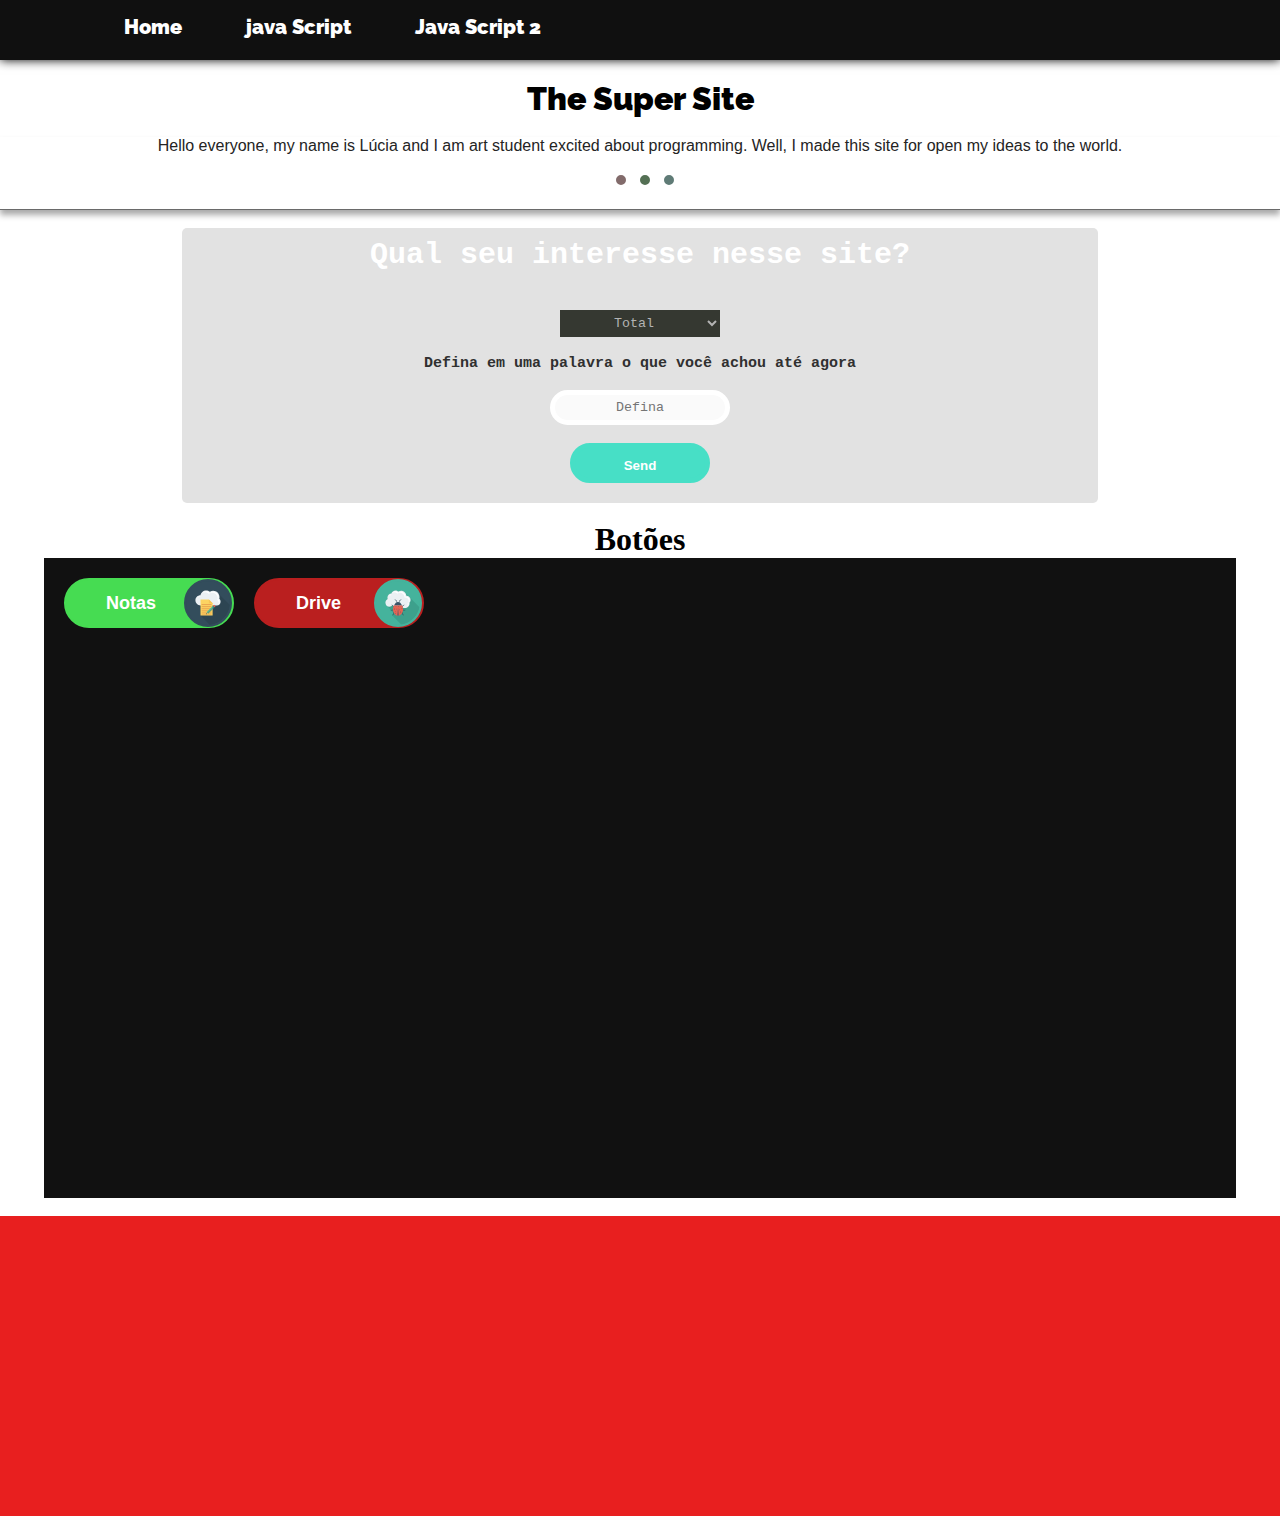
==== index.html @ a366f347 "Commit 1: Testes de JS" ====
<!DOCTYPE html>
<html lang="en">
<head>
    <meta charset="UTF-8">
    <meta http-equiv="X-UA-Compatible" content="IE=edge">
    <meta name="viewport" content="width=device-width, initial-scale=1.0">
    <title>Teste 2</title>
    <link rel="stylesheet" href="css/style.css" type="text/css">
    <link rel="stylesheet" href=".htaccess">
</head>
<body>
    <div class="cab">
        <div class="menu">
            <div>
                <ul class="munu-ul">
                    <li class="menu-op" ><a id="a" href="index.html">Home</a></li>
                    <li class="menu-op" ><a id="a" href="java1.html">java Script</a></li>
                    <li class="menu-op" ><a id="a" href="index.html">Java Script 2</a></li>
                </ul>
            </div>
        </div>
    </div>
<div class="init">
    <h1 id="title">The Super Site</h1>
</div>
<div class="content1">
<p id="description">Hello everyone, my name is Lúcia and I am art student excited about programming. Well, I made
    this site for open my ideas to the world.
</p>
<div class="balls">
<div id="ball1" class="ball"></div>
<div id="ball2" class="ball"></div>
<div id="ball3" class="ball"></div>
</div>
</div>
<br>
<div class="question">
    <h3>Qual seu interesse nesse site?</h3>
    <br>
    <div class="panel">
        <form action="" method="POST" name="interesting">
            <select name="choices" id="choices">
                <option value="total">Total</option>
                <option value="total">Mediano</option>
                <option value="total">Pouco</option>
            </select>
        </form>
        <br>
        <h5>Defina em uma palavra o que você achou até agora</h5>
        <br>
        <input type="text" placeholder="Defina" id="inp-def"></input>
        <br><br>
        <input type="button" value="Send" id="btn-send">
    </div>
</div>
<br>
<h1><center>Botões</center></h1>
<div class="mark">
    <div class="btn">
        <input type="button" id="btn-1" value="Notas">
        <div class="ico-btn"></div>
    </div>
    <br>
    <div class="btn">
        <input type="button" id="btn-2" value="Drive">
        <div class="ico-btn-2"></div>
    </div>
</div>
<br>

<div class="screen">
<script src="js/index.js"></script>
</div>
</body>

</html>
---- css/style.css ----
*{
    margin: 0;
    padding: 0;
}

body{
    margin: 0;
    padding: 0;
    width: 100%;
    height: 100%;
    background-color: rgb(255, 255, 255);
}
.cab{
    max-width: 100%;
    min-width: 100%;
    height: 60px;
    background-color: rgb(16, 16, 16);
    box-shadow: black 0px 0px 10px;
    margin: 0px;
    padding: 0;
    border: 0;
    position: relative;
}

.menu{
    position: relative;
    background-color: transparent;
    width: 90%;
    margin-left: auto;
    margin-right: auto;
    height: 30px;
    top: 15px;
}

@font-face{
    src: url(/fonts/Raleway-Black.ttf);
    font-family: font1;
}
.menu-op, #a{
    overflow: hidden;
    font-size: 20px;
    font-family: font1;
    display: inline;
    text-decoration: none;
    color: #ffffff;
    padding: 0px;
    position: relative;
}

#a{
    margin-left: 60px;
}

@media only screen and (max-width: 600px){
    
.menu-op, #a{
font-size: 18px;
margin-right: 6px;
margin-left: 6px;
text-align: center;

text-align: center;
}

.menu{
text-align: center;
top: 15px;
width: 95%;
}

#description{
    text-align: justify;
    padding: 20px;
    position: relative;
}

}
#a:hover{
    color: rgb(0, 245, 82);
    animation: menu 0.9s ease-in infinite;
}

@keyframes menu{0%{text-shadow: rgb(71, 130, 12) 0px 0px 1px;}50%{text-shadow: rgb(71, 130, 12) 0px 0px 6px;}100%{text-shadow: rgb(71, 130, 12) 0px 0px 1px;}}

#title{
    text-align: center;
    font-family: font1;
    padding: 20px;
}

#description{
    font-family: sans-serif;
    color: rgb(36, 36, 36);
    text-align: center;


}

.content1{
    border-bottom: #00000095 1px solid;
    box-shadow: rgba(0, 0, 0, 0.337) 0px 5px 6px;
    padding-bottom: 20px;
}

#ball1{
    border: 5px solid rgb(130, 107, 107);
}
#ball2{
    border: 5px solid rgb(84, 112, 84);
}#ball3{
    border: 5px solid rgb(95, 123, 118);
}

.ball{
    width: 0px;
    height: 0px;
    border-radius: 50%;
    margin-left: 10px;
    margin-top: 20px;
    display:inline-block;
    
}

.ball:hover{
    position: relative;
    transition: 3s;
    animation: ani 1s ease infinite;
}

@keyframes ani{0%{top: 0px;}50%{top: -3px;}100%{top: 0px;}}

.balls{
    max-width: 200px;
    margin-left: auto;
    margin-right: auto;
    text-align: center;

}

.question{
    width: 70%;
    min-height: 130px;
    background-color: rgb(226, 226, 226);
    box-shadow: 0px 0px 1px 2px #ffffff;
    border-radius: 5px;
    margin-right: auto;
    margin-left: auto;
    padding: 10px;
    text-align: center;
}

.panel{
    padding: 10px;
}

h5{
    color: rgb(48, 48, 48);
    font-size: 15px;
    font-family: monospace;
}

#choices, option{
    margin-top: 10px;
    background-color: rgb(53, 56, 49);
    color: rgb(179, 179, 179);
    font-family: monospace;
    padding: 5px;
    border: none;
    width: 160px;
    text-align: center;
}

#inp-def{
    background-color: rgb(250, 250, 250);
    color: rgb(48, 48, 48);
    font-family: monospace;
    border: none;
    padding: 5px;
    width: 160px;
    text-align: center;
    border: #ffffff solid 5px;
    border-radius: 60px;

}

#btn-send{
    padding: 10px;
    border: #47dfc6 solid 5px;
    border-radius: 60px;
    width: 140px;
    height: 40px;
    background-color: #47dfc6;
    color: white;
    font-family: Helvetica;
    font-weight: 600;
    text-align: center;
}

.mark{
    width: 90%;
    height: 600px;
    padding: 20px;
    background-color: rgb(17, 17, 17);
    margin-left: auto;
    margin-right: auto;
    position: relative;
    text-align: center;
    display: flex;
}

.btn{
    width: 170px;
    height: 50px;
    position: relative;
    margin-right: 20px;
}

#btn-1{
    border: 2px solid #46dc52;
    border-radius: 60px;
    width: 170px;
    height: 50px;
    color: #ffffff;
    font-weight: 600;
    font-family: 'Trebuchet MS', sans-serif;
    font-size: 18px;
    position: relative;
    text-align: left;
    padding-left: 40px;
    background-color: #46dc52;
}

.ico-btn{
    width: 44px;
    height: 44px;
    border-radius: 60px;
    border: 2.2px solid #334D5C;
    background-color: #334D5C;
    position: relative;
    left: 120px;
    top: -49px;
    background-image: url(/img/svg/btn-1.svg);
}


#btn-2{
    border: 2px solid #ba1f1f;
    border-radius: 60px;
    width: 170px;
    height: 50px;
    color: #ffffff;
    font-weight: 600;
    font-family: 'Trebuchet MS', sans-serif;
    font-size: 18px;
    position: relative;
    text-align: left;
    padding-left: 40px;
    background-color: #ba1f1f;
}

.ico-btn-2{
    width: 44px;
    height: 44px;
    border-radius: 60px;
    border: 2.2px solid #45B39C;
    background-color: #45B39C;
    position: relative;
    left: 120px;
    top: -49px;
    background-image: url(/img/svg/btn-2.svg);
}



#btn-2:hover{
    border: 2px solid #c73636;
    background-color: #c73636;
    transition: 0.3s;

}

#btn-1:hover{
    border: 2px solid #62e46d;
    background-color: #62e46d;
    transition: 0.3s;
}

button{
    width: 90px;
    height: 90px;
    background-color: rgb(152, 225, 155);
    border-radius: 56px;
    border: 2px solid rgb(152, 225, 155);
}

.badge{
    font-size: 20px;
    color: #ffffff;
}

h3{
    color: #ffffff;
    font-family: monospace;
    font-size: 30px;
}

.question-2{
    width: 70%;
    min-height: 130px;
    background-color: rgb(226, 226, 226);
    box-shadow: 0px 0px 1px 2px #ffffff;
    border-radius: 5px;
    margin-right: auto;
    margin-left: auto;
    padding: 10px;
    text-align: center;
    border-bottom: 60px rgb(65, 65, 65) solid;
}

#btn4:hover{
    filter:hue-rotate(15deg);
    animation: 0.8s ani2 ease-in infinite;
    position: relative;
}
@keyframes ani2{0%{top: 0;}50%{top: 3px;}100%{top: 0;}}

#btn4, #btn1, #btn2, #btn3, #btn5, button{
    outline: 0;
}

#btn5{
    width: 160px;
    height: 50px;
    color: #ffffff;
    font-family: Verdana, Geneva, Tahoma, sans-serif;
    text-transform: uppercase;
    font-weight: bold;
}

#btn5:hover{
    background-color: brown;
    border: brown 1px solid;
}

#btn5:active{
    background-color: rgb(133, 35, 35) ;
}

.ck1{
    width: 20px;
    height: 20px;
}

.ck1:active{
    filter: blur(2px);
}

.screen{
    background-color: rgb(232, 31, 31);
    height: 300px;
    max-width: 100%;
    z-index: 1;
    position: relative;
}

.curve{
    text-align: center;
    position: relative;
    float: left;
    width: 50%;
    height: 294px;
    background-color: rgb(225, 64, 64);
    border: rgb(225, 64, 64) 3px solid;
    z-index: 2;
}
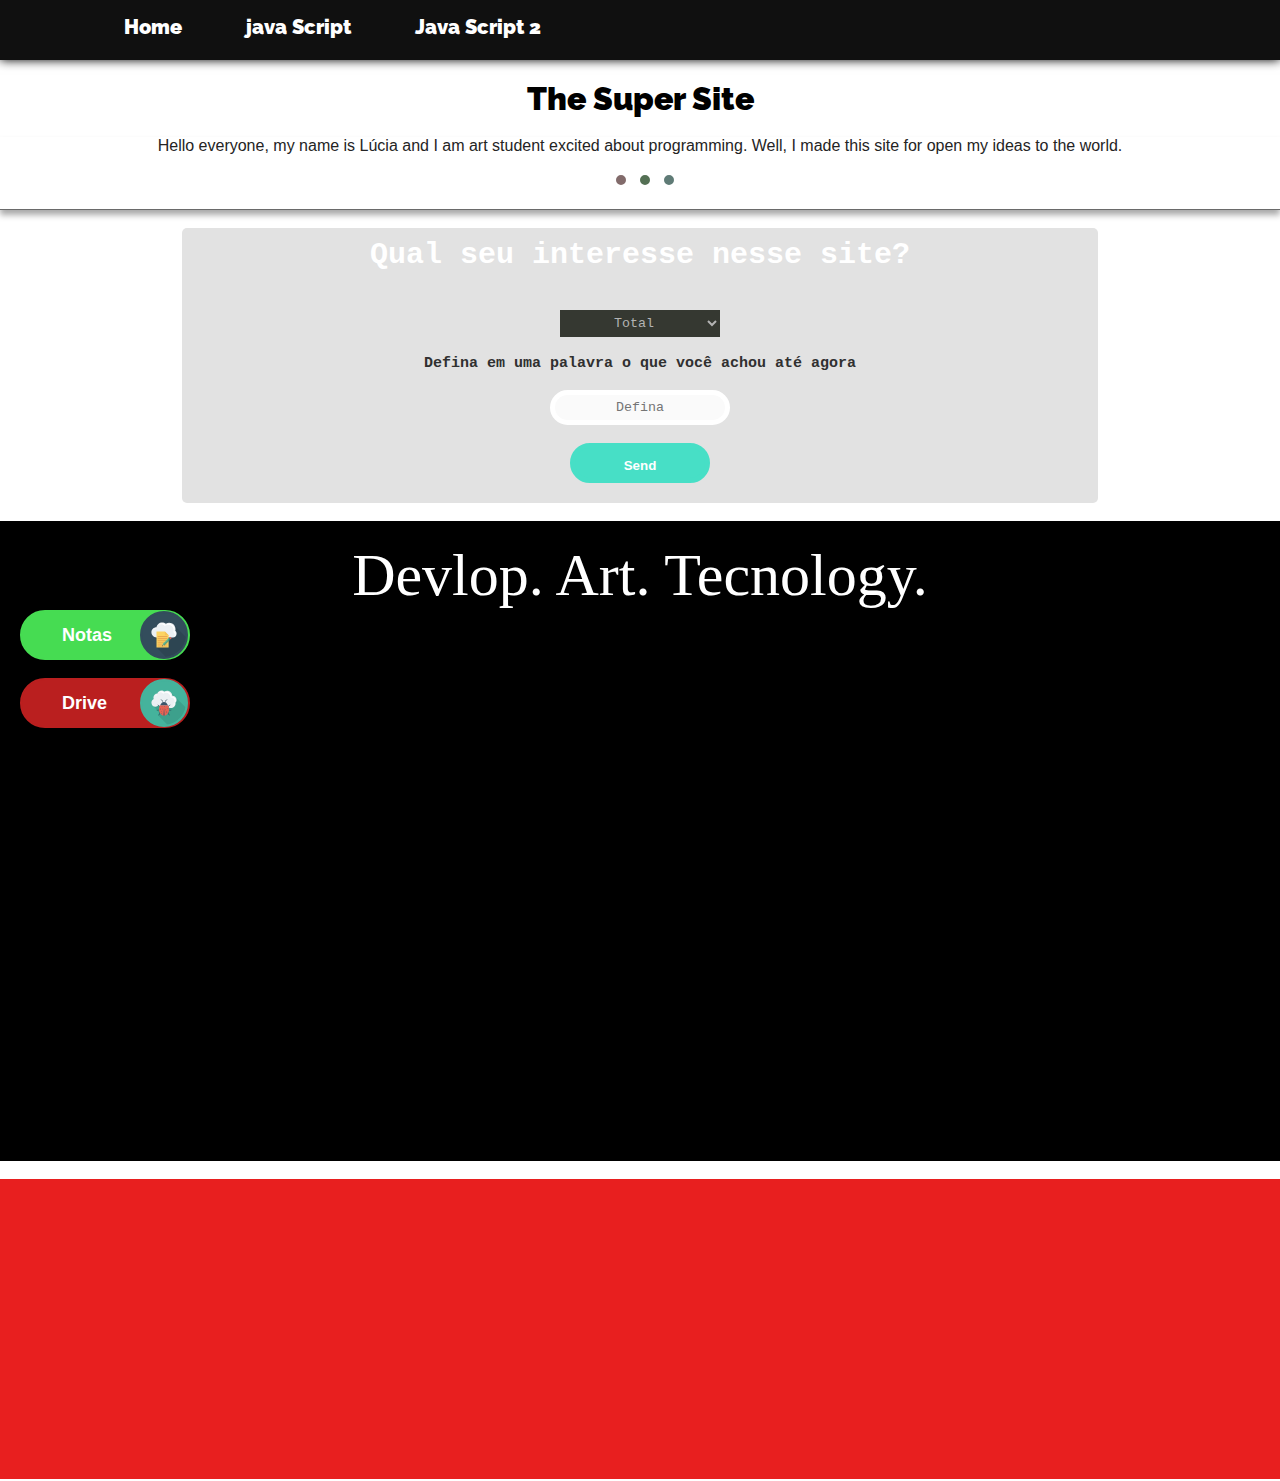
==== commit 367cd055: "Commit 3: testes de JS | Fonte nova" ====
--- a/index.html
+++ b/index.html
@@ -54,16 +54,22 @@
     </div>
 </div>
 <br>
-<h1><center>Botões</center></h1>
 <div class="mark">
-    <div class="btn">
-        <input type="button" id="btn-1" value="Notas">
-        <div class="ico-btn"></div>
+    <div>
+            <p id="dev"> Devlop. Art. Tecnology.</p>
     </div>
-    <br>
-    <div class="btn">
-        <input type="button" id="btn-2" value="Drive">
-        <div class="ico-btn-2"></div>
+
+    <div class="botoes">
+        <div class="btn">
+            <input type="button" id="btn-1" value="Notas">
+            <div class="ico-btn"></div>
+        </div>
+
+        <br>
+        <div class="btn">
+            <input type="button" id="btn-2" value="Drive">
+            <div class="ico-btn-2"></div>
+        </div>
     </div>
 </div>
 <br>
--- a/css/style.css
+++ b/css/style.css
@@ -197,22 +197,32 @@
 }
 
 .mark{
-    width: 90%;
     height: 600px;
     padding: 20px;
-    background-color: rgb(17, 17, 17);
-    margin-left: auto;
-    margin-right: auto;
-    position: relative;
-    text-align: center;
-    display: flex;
-}
-
+    background-color: rgb(0, 0, 0);
+    position: relative;
+    text-align: center;
+}
+@font-face{
+    font-family: font2;
+    font-weight: 800;
+    src: url(https://assets.vercel.com/raw/upload/v1587415301/fonts/2/inter-var-latin.woff2);
+}
+.botoes{
+    position: relative;
+    text-align: center;
+}
+
+#dev{
+    color: #ffffff;
+    font-size: 60px;
+    font-family: font2;
+    position: relative;
+}
 .btn{
     width: 170px;
     height: 50px;
-    position: relative;
-    margin-right: 20px;
+    outline: none;
 }
 
 #btn-1{
@@ -288,9 +298,9 @@
 button{
     width: 90px;
     height: 90px;
-    background-color: rgb(152, 225, 155);
+    background-color: rgb(75, 75, 75);
     border-radius: 56px;
-    border: 2px solid rgb(152, 225, 155);
+    border: 2px solid rgb(75, 75, 75);
 }
 
 .badge{
@@ -346,15 +356,6 @@
     background-color: rgb(133, 35, 35) ;
 }
 
-.ck1{
-    width: 20px;
-    height: 20px;
-}
-
-.ck1:active{
-    filter: blur(2px);
-}
-
 .screen{
     background-color: rgb(232, 31, 31);
     height: 300px;
@@ -363,13 +364,17 @@
     position: relative;
 }
 
-.curve{
-    text-align: center;
-    position: relative;
-    float: left;
-    width: 50%;
-    height: 294px;
-    background-color: rgb(225, 64, 64);
-    border: rgb(225, 64, 64) 3px solid;
-    z-index: 2;
-}
+#btn6{
+    position: relative;
+    text-align: center;
+    color: #ffffff;
+    font-family: font2;
+    text-transform: uppercase;
+    margin-right: auto;
+    margin-left: auto;
+    
+}
+
+.div-cent{
+    text-align: center;
+}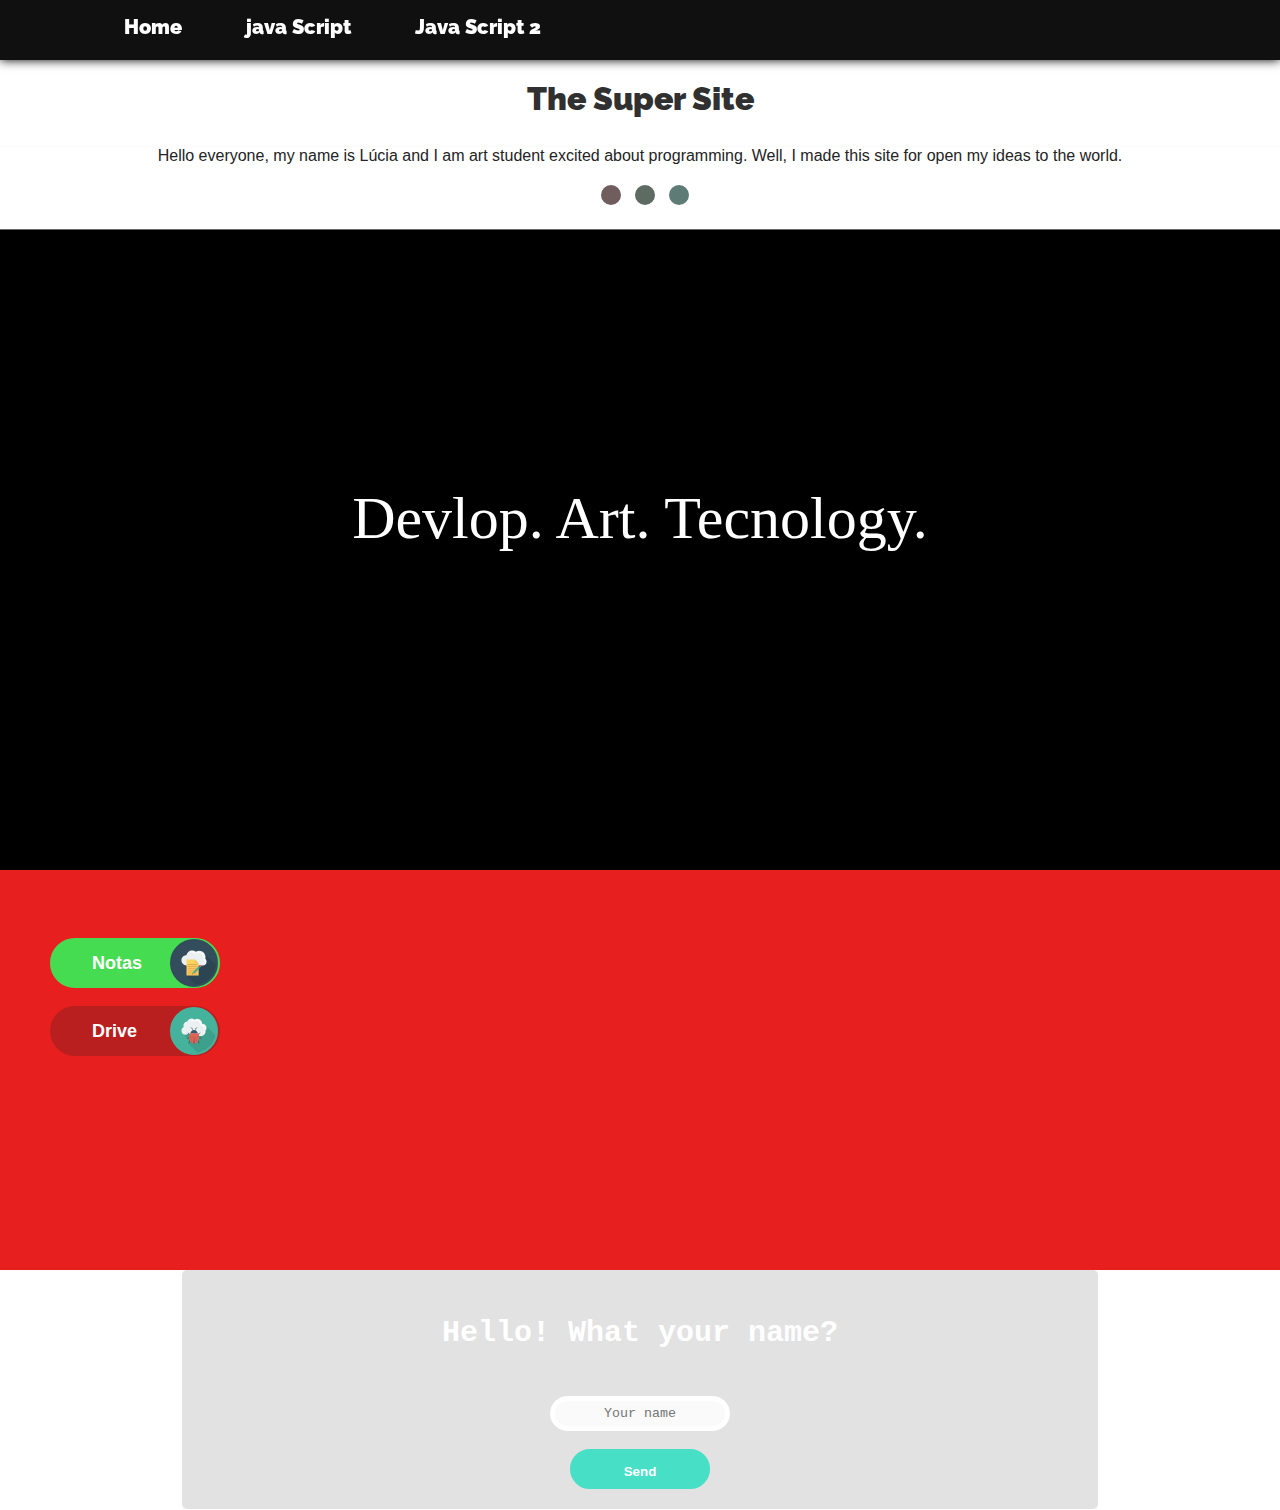
==== commit 3a79177f: "changes" ====
--- a/index.html
+++ b/index.html
@@ -12,10 +12,13 @@
     <div class="cab">
         <div class="menu">
             <div>
+                <div class="menu-i">
+
+                </div>
                 <ul class="munu-ul">
                     <li class="menu-op" ><a id="a" href="index.html">Home</a></li>
                     <li class="menu-op" ><a id="a" href="java1.html">java Script</a></li>
-                    <li class="menu-op" ><a id="a" href="index.html">Java Script 2</a></li>
+                    <li class="menu-op" ><a id="a" href="java2.html">Java Script 2</a></li>
                 </ul>
             </div>
         </div>
@@ -33,32 +36,14 @@
 <div id="ball3" class="ball"></div>
 </div>
 </div>
-<br>
-<div class="question">
-    <h3>Qual seu interesse nesse site?</h3>
-    <br>
-    <div class="panel">
-        <form action="" method="POST" name="interesting">
-            <select name="choices" id="choices">
-                <option value="total">Total</option>
-                <option value="total">Mediano</option>
-                <option value="total">Pouco</option>
-            </select>
-        </form>
-        <br>
-        <h5>Defina em uma palavra o que você achou até agora</h5>
-        <br>
-        <input type="text" placeholder="Defina" id="inp-def"></input>
-        <br><br>
-        <input type="button" value="Send" id="btn-send">
-    </div>
-</div>
-<br>
 <div class="mark">
+    <br><br><br><br><br><br><br><br><br><br><br><br><br>
     <div>
             <p id="dev"> Devlop. Art. Tecnology.</p>
     </div>
-
+</div>
+<div class="screen">
+    <br>
     <div class="botoes">
         <div class="btn">
             <input type="button" id="btn-1" value="Notas">
@@ -71,11 +56,19 @@
             <div class="ico-btn-2"></div>
         </div>
     </div>
+<br>
+<script src="js/index.js"></script>
 </div>
-<br>
-
-<div class="screen">
-<script src="js/index.js"></script>
+<div class="question">
+    <br><br>
+    <h3>Hello! What your name?</h3>
+    <br>
+    <div class="panel">
+        <br>
+        <input type="text" placeholder="Your name" id="inp-def"></input>
+        <br><br>
+        <input type="button" value="Send" id="btn-send">
+    </div>
 </div>
 </body>
 
--- a/css/style.css
+++ b/css/style.css
@@ -18,8 +18,9 @@
     box-shadow: black 0px 0px 10px;
     margin: 0px;
     padding: 0;
-    border: 0;
-    position: relative;
+    border: none;
+    position: fixed;
+    z-index: 10;
 }
 
 .menu{
@@ -49,6 +50,10 @@
 
 #a{
     margin-left: 60px;
+}
+
+.menu-i{
+    display: none;
 }
 
 @media only screen and (max-width: 600px){
@@ -60,6 +65,13 @@
 text-align: center;
 
 text-align: center;
+display: none;
+}
+
+.menu-i{
+    width: 40px;
+    height: 40px;
+    background-color: #fff;
 }
 
 .menu{
@@ -68,10 +80,12 @@
 width: 95%;
 }
 
+
 #description{
     text-align: justify;
     padding: 20px;
     position: relative;
+
 }
 
 }
@@ -85,14 +99,16 @@
 #title{
     text-align: center;
     font-family: font1;
-    padding: 20px;
+    padding-top: 80px;
+    padding-bottom: 30px;
 }
 
 #description{
     font-family: sans-serif;
     color: rgb(36, 36, 36);
     text-align: center;
-
+    padding-left: 50px;
+    padding-right: 50px;
 
 }
 
@@ -103,13 +119,25 @@
 }
 
 #ball1{
-    border: 5px solid rgb(130, 107, 107);
+    border: 10px solid rgb(112, 94, 94);
+    background-color: rgb(112, 94, 94);
+    animation: ball1-a 1.2s ease-in infinite;
+
 }
 #ball2{
-    border: 5px solid rgb(84, 112, 84);
+    border: 10px solid rgb(93, 107, 99);
+    background-color: rgb(93, 107, 99);
+    animation: ball2-a 1.2s ease-in infinite;
+
 }#ball3{
-    border: 5px solid rgb(95, 123, 118);
-}
+    border: 10px solid rgb(95, 123, 118);
+    background-color: rgb(95, 123, 118);
+    animation: ball3-a 1.2s ease-in infinite;
+
+}
+@keyframes ball1-a{0%{top: 0;}10%{top: -1px;}20%{top: -2px;}30%{top: -3px;}40%{top: -2px;}50%{top: -1px;}60%{top: 0;}}
+@keyframes ball2-a{0%{top: 0;}10%{top: 0px;}20%{top: 0px;}30%{top: -1px;}40%{top: -2px;}50%{top: -3px;}60%{top: -2px;}70%{top: -1px;}80%{top: 0px;}}
+@keyframes ball3-a{0%{top: 0;}10%{top: 0px;}20%{top: 0px;}30%{top: 0px;}40%{top: 0px;}50%{top: 0px;}60%{top: -1px;}70%{top: -2px;}80%{top: -3px;}90%{top: -2px;}100%{top: -1px;}}
 
 .ball{
     width: 0px;
@@ -118,16 +146,11 @@
     margin-left: 10px;
     margin-top: 20px;
     display:inline-block;
-    
-}
-
-.ball:hover{
     position: relative;
     transition: 3s;
     animation: ani 1s ease infinite;
-}
-
-@keyframes ani{0%{top: 0px;}50%{top: -3px;}100%{top: 0px;}}
+    
+}
 
 .balls{
     max-width: 200px;
@@ -159,16 +182,6 @@
     font-family: monospace;
 }
 
-#choices, option{
-    margin-top: 10px;
-    background-color: rgb(53, 56, 49);
-    color: rgb(179, 179, 179);
-    font-family: monospace;
-    padding: 5px;
-    border: none;
-    width: 160px;
-    text-align: center;
-}
 
 #inp-def{
     background-color: rgb(250, 250, 250);
@@ -180,6 +193,7 @@
     text-align: center;
     border: #ffffff solid 5px;
     border-radius: 60px;
+    outline: none;
 
 }
 
@@ -194,7 +208,20 @@
     font-family: Helvetica;
     font-weight: 600;
     text-align: center;
-}
+    outline: none;
+}
+#btn-send:hover{
+
+    background-color: #34a18f;
+    border:solid 5px #34a18f;
+}
+
+#btn-send:active{
+
+    background-color: #43c0ab;
+    border:solid 5px #43c0ab;
+}
+
 
 .mark{
     height: 600px;
@@ -211,6 +238,8 @@
 .botoes{
     position: relative;
     text-align: center;
+    margin-left: auto;
+    margin-right: auto;
 }
 
 #dev{
@@ -238,6 +267,7 @@
     text-align: left;
     padding-left: 40px;
     background-color: #46dc52;
+    outline: none;
 }
 
 .ico-btn{
@@ -266,6 +296,7 @@
     text-align: left;
     padding-left: 40px;
     background-color: #ba1f1f;
+    outline: none;
 }
 
 .ico-btn-2{
@@ -362,6 +393,7 @@
     max-width: 100%;
     z-index: 1;
     position: relative;
+    padding: 50px;
 }
 
 #btn6{
@@ -377,4 +409,89 @@
 
 .div-cent{
     text-align: center;
+}
+
+#btn7{
+    color: #ffffff;
+    font-family: font2;
+    border-radius: 10px;
+    width: 270px;
+    height: 60px;
+}
+
+#btn7:hover{
+    background-color: olivedrab;
+    border: olivedrab;
+    cursor: pointer;
+}
+
+#btn7:active{
+    background-color: rgb(72, 95, 25);
+    border: rgb(72, 95, 25);
+    cursor: pointer;
+}
+
+#bin-dis{
+    width: 250px;
+    height: 50px;
+    padding-left: 10px;
+    padding-right: 10px;
+    text-align: center;
+}
+
+#disco{
+    text-align: center;
+}
+
+h1{
+    font-family: font2;
+    color: rgb(48, 48, 48);
+    text-align: center;
+}
+
+#out{
+    width: 250px;
+    height: 50px;
+    padding-left: 10px;
+    padding-right: 10px;
+    text-align: center;
+    resize: none;
+    outline: none;
+    
+}
+
+#out2{
+    text-align: center;
+    width: 250px;
+    height: 50px;
+    padding-left: 10px;
+    padding-right: 10px;
+    color: #333333;
+    font-family: font2;
+    outline: none;
+    resize: none;
+    border: none;
+    
+}
+
+textarea{
+    width: 250px;
+    height: 55px;
+    position: relative;
+    top: 25px;
+}
+
+.in-out{
+    position: relative;
+    text-align: center;
+    padding-right: 20px;
+}
+
+#tex-2{
+    max-width: 90%;
+    min-width: 90%;
+    max-height: 400px;
+    min-height: 100px;
+    position: relative;
+    padding: 20px;
 }